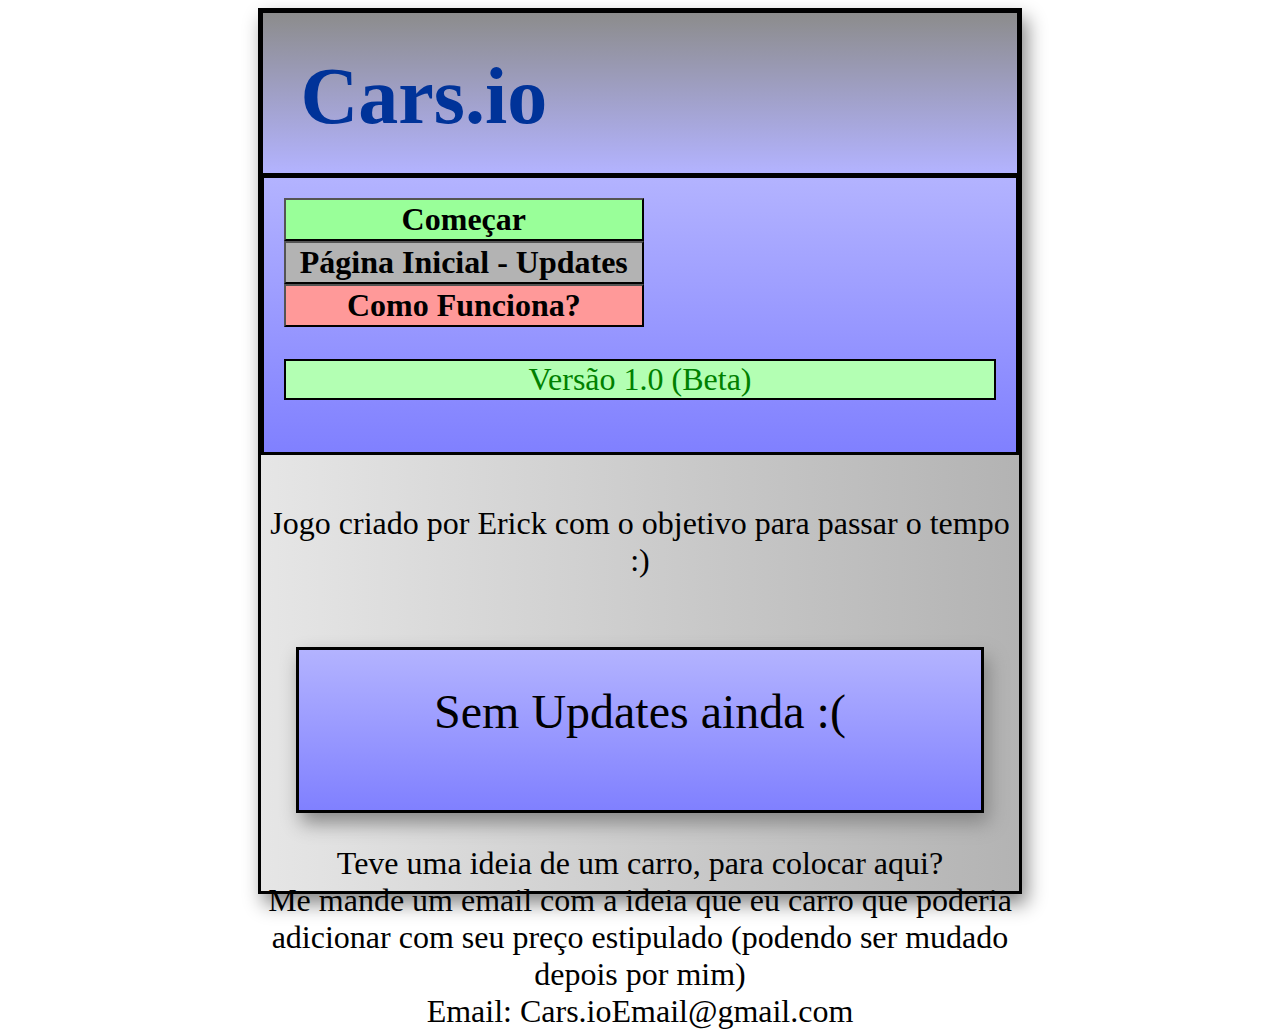
==== index.html @ 4e5cda0f "Add files via upload" ====
<!DOCTYPE html>
<html>
    <head>
        <title>Cars.io</title>
        <link rel="stylesheet" href="style.css">
    </head>
    <body>
        <div class="container">
            <div class="conTitulo">
                <h1 class="titulo">Cars.io</h1>
            </div>
        <div class="flex-container">
            <div>
                <a href="cars.io.html"><button class="botao" type="button" style="background: #99ff99;"><b>Começar</b></button></a>
                <a href="index.html"><button class="botao" type="button" style="background: #b3b3b3;"><b>Página Inicial - Updates</b></button></a>
                <a href="funcionalidades.html"><button class="botao" type="button" style="background: #ff9999;"><b>Como Funciona?</b></button></a>
                <p class="version">Versão 1.0 (Beta)</p>
            </div>
        </div>
            <br>
            <p class="paragrafo">Jogo criado por Erick com o objetivo para passar o tempo :)</p>
            <br>
            <br>
            <div class="updates">
                <p class="paragrafo2">Sem Updates ainda :(</p>
            </div>
            <p class="paragrafo">Teve uma ideia de um carro, para colocar aqui? <br>Me mande um email com a ideia que eu carro que poderia adicionar com seu preço estipulado (podendo ser mudado depois por mim)<br>Email: Cars.ioEmail@gmail.com</p>
        </div>
    </body>
</html>
---- style.css ----
.container {
    height: 55pc;
    border: solid 3px #000;
    margin: auto;
    width: 60%;
    background-image: linear-gradient(to right, #e6e6e6,#b3b3b3);
    box-shadow: 5px 10px 18px #888888;
}

.conTitulo {
    height: 10pc;
    border: solid 2px #000;
    background-image: linear-gradient(#8c8c8c,#b3b3ff);
}

.titulo {
    margin: 5%;
    font-family: "Times New Roman";
    color: #003399;
    font-size: 5pc;
}
.flex-container {
    display: flex;
    background-image: linear-gradient(#b3b3ff,#8080ff);
    border: solid 3px #000;
}
.flex-container > div {
    margin: 10px;
    padding: 10px;
    font-size: 10px;
}
.botao {
    font-size: 2pc;
    font-family: "Times New Roman";
    width: 22.5pc;
    cursor: pointer;
}
.paragrafo {
    font-family: "Times New Roman";
    font-size: 2pc;
    text-align: center;
}
.updates {
    height: 10pc;
    border: solid 3px #000;
    margin: auto;
    width: 90%;
    background-image: linear-gradient(#b3b3ff,#8080ff);
    box-shadow: 5px 10px 18px #888888;
}
.paragrafo2 {
    font-family: "Times New Roman";
    font-size: 3pc;
    text-align: center;
    margin: 5%;
}
.version {
    font-family: "Times New Roman";
    text-align: center;
    font-size: 2pc;
    color: green;
    background-color: #b3ffb3;
    border: solid 2px #000;
}
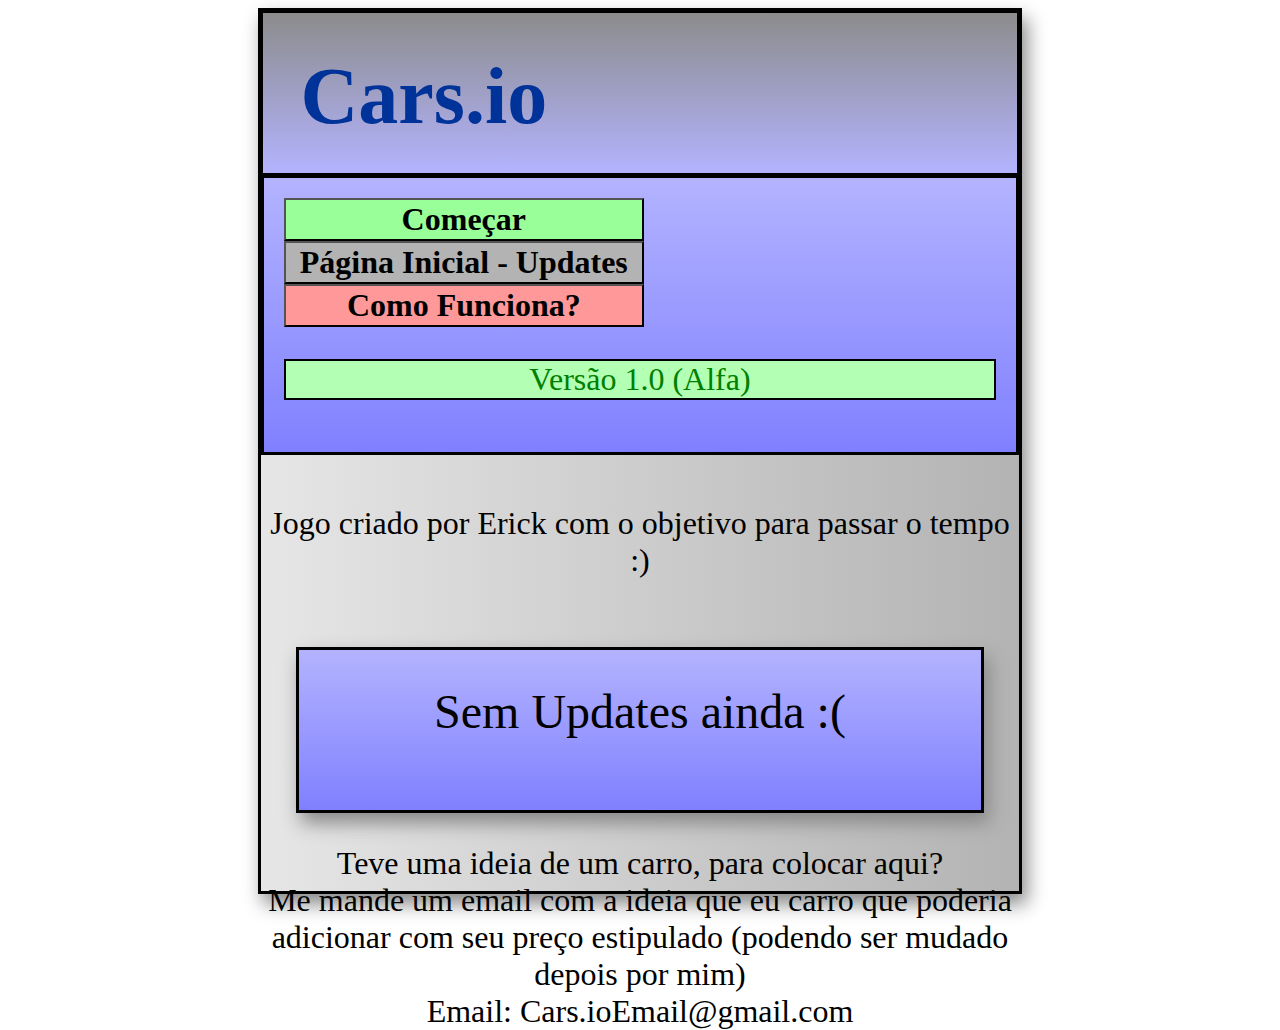
==== commit 08e6b99c: "index.html" ====
--- a/index.html
+++ b/index.html
@@ -14,7 +14,7 @@
                 <a href="cars.io.html"><button class="botao" type="button" style="background: #99ff99;"><b>Começar</b></button></a>
                 <a href="index.html"><button class="botao" type="button" style="background: #b3b3b3;"><b>Página Inicial - Updates</b></button></a>
                 <a href="funcionalidades.html"><button class="botao" type="button" style="background: #ff9999;"><b>Como Funciona?</b></button></a>
-                <p class="version">Versão 1.0 (Beta)</p>
+                <p class="version">Versão 1.0 (Alfa)</p>
             </div>
         </div>
             <br>
@@ -27,4 +27,4 @@
             <p class="paragrafo">Teve uma ideia de um carro, para colocar aqui? <br>Me mande um email com a ideia que eu carro que poderia adicionar com seu preço estipulado (podendo ser mudado depois por mim)<br>Email: Cars.ioEmail@gmail.com</p>
         </div>
     </body>
-</html>+</html>
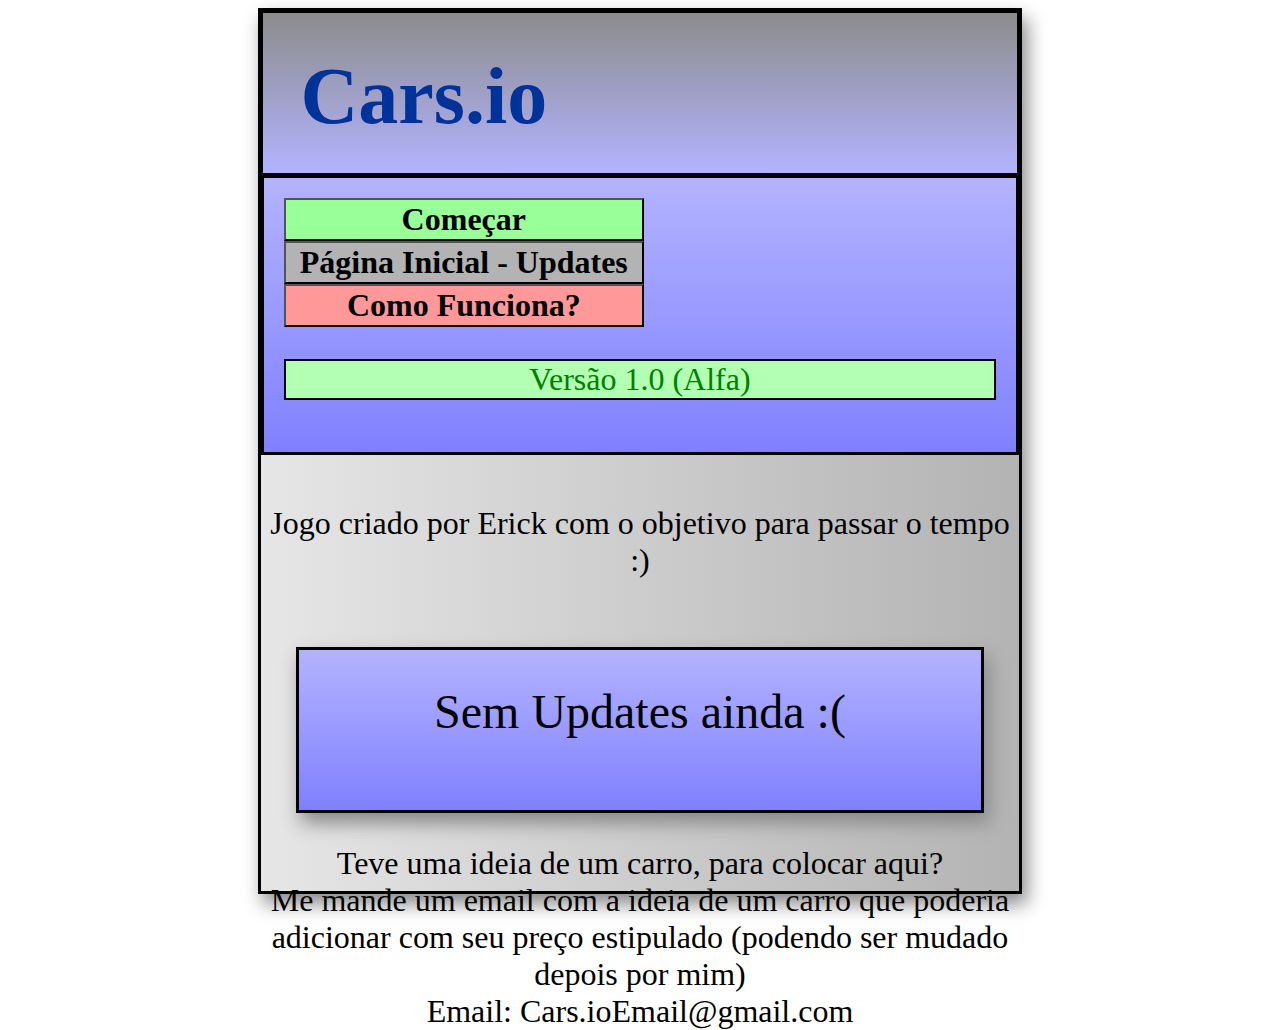
==== commit 8e862ab2: "index.html" ====
--- a/index.html
+++ b/index.html
@@ -24,7 +24,7 @@
             <div class="updates">
                 <p class="paragrafo2">Sem Updates ainda :(</p>
             </div>
-            <p class="paragrafo">Teve uma ideia de um carro, para colocar aqui? <br>Me mande um email com a ideia que eu carro que poderia adicionar com seu preço estipulado (podendo ser mudado depois por mim)<br>Email: Cars.ioEmail@gmail.com</p>
+            <p class="paragrafo">Teve uma ideia de um carro, para colocar aqui? <br>Me mande um email com a ideia de um carro que poderia adicionar com seu preço estipulado (podendo ser mudado depois por mim)<br>Email: Cars.ioEmail@gmail.com</p>
         </div>
     </body>
 </html>
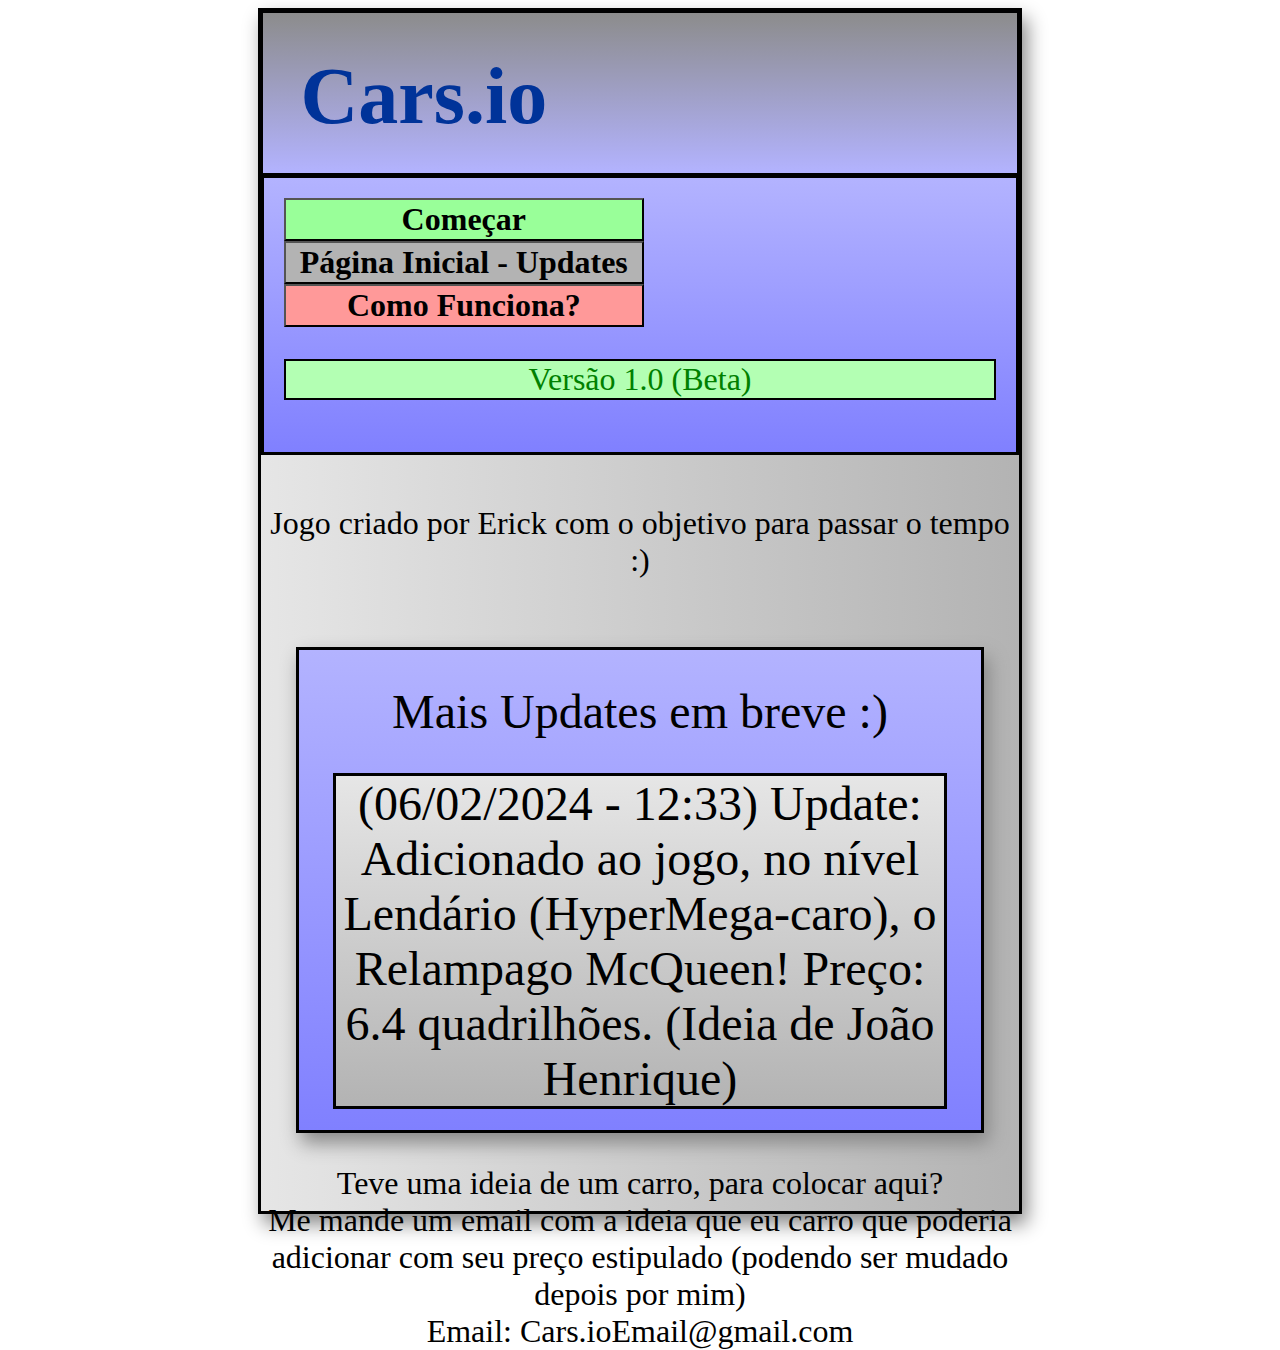
==== commit ba4b6ba2: "index.html" ====
--- a/index.html
+++ b/index.html
@@ -14,7 +14,7 @@
                 <a href="cars.io.html"><button class="botao" type="button" style="background: #99ff99;"><b>Começar</b></button></a>
                 <a href="index.html"><button class="botao" type="button" style="background: #b3b3b3;"><b>Página Inicial - Updates</b></button></a>
                 <a href="funcionalidades.html"><button class="botao" type="button" style="background: #ff9999;"><b>Como Funciona?</b></button></a>
-                <p class="version">Versão 1.0 (Alfa)</p>
+                <p class="version">Versão 1.0 (Beta)</p>
             </div>
         </div>
             <br>
@@ -22,9 +22,11 @@
             <br>
             <br>
             <div class="updates">
-                <p class="paragrafo2">Sem Updates ainda :(</p>
+                <p class="paragrafo2">Mais Updates em breve :)</p>
+                <p class="paragrafo2" style="background-image: linear-gradient(#e6e6e6,#b3b3b3); border: solid 3px #000">(06/02/2024 - 12:33) Update: <br>
+                Adicionado ao jogo, no nível Lendário (HyperMega-caro), o Relampago McQueen! Preço: 6.4 quadrilhões. (Ideia de João Henrique)</p>
             </div>
-            <p class="paragrafo">Teve uma ideia de um carro, para colocar aqui? <br>Me mande um email com a ideia de um carro que poderia adicionar com seu preço estipulado (podendo ser mudado depois por mim)<br>Email: Cars.ioEmail@gmail.com</p>
+            <p class="paragrafo">Teve uma ideia de um carro, para colocar aqui? <br> Me mande um email com a ideia que eu carro que poderia adicionar com seu preço estipulado (podendo ser mudado depois por mim)<br>Email: Cars.ioEmail@gmail.com</p>
         </div>
     </body>
 </html>
--- a/style.css
+++ b/style.css
@@ -1,5 +1,5 @@
 .container {
-    height: 55pc;
+    height: 75pc;
     border: solid 3px #000;
     margin: auto;
     width: 60%;
@@ -41,7 +41,7 @@
     text-align: center;
 }
 .updates {
-    height: 10pc;
+    height: 30pc;
     border: solid 3px #000;
     margin: auto;
     width: 90%;
@@ -61,4 +61,4 @@
     color: green;
     background-color: #b3ffb3;
     border: solid 2px #000;
-}+}
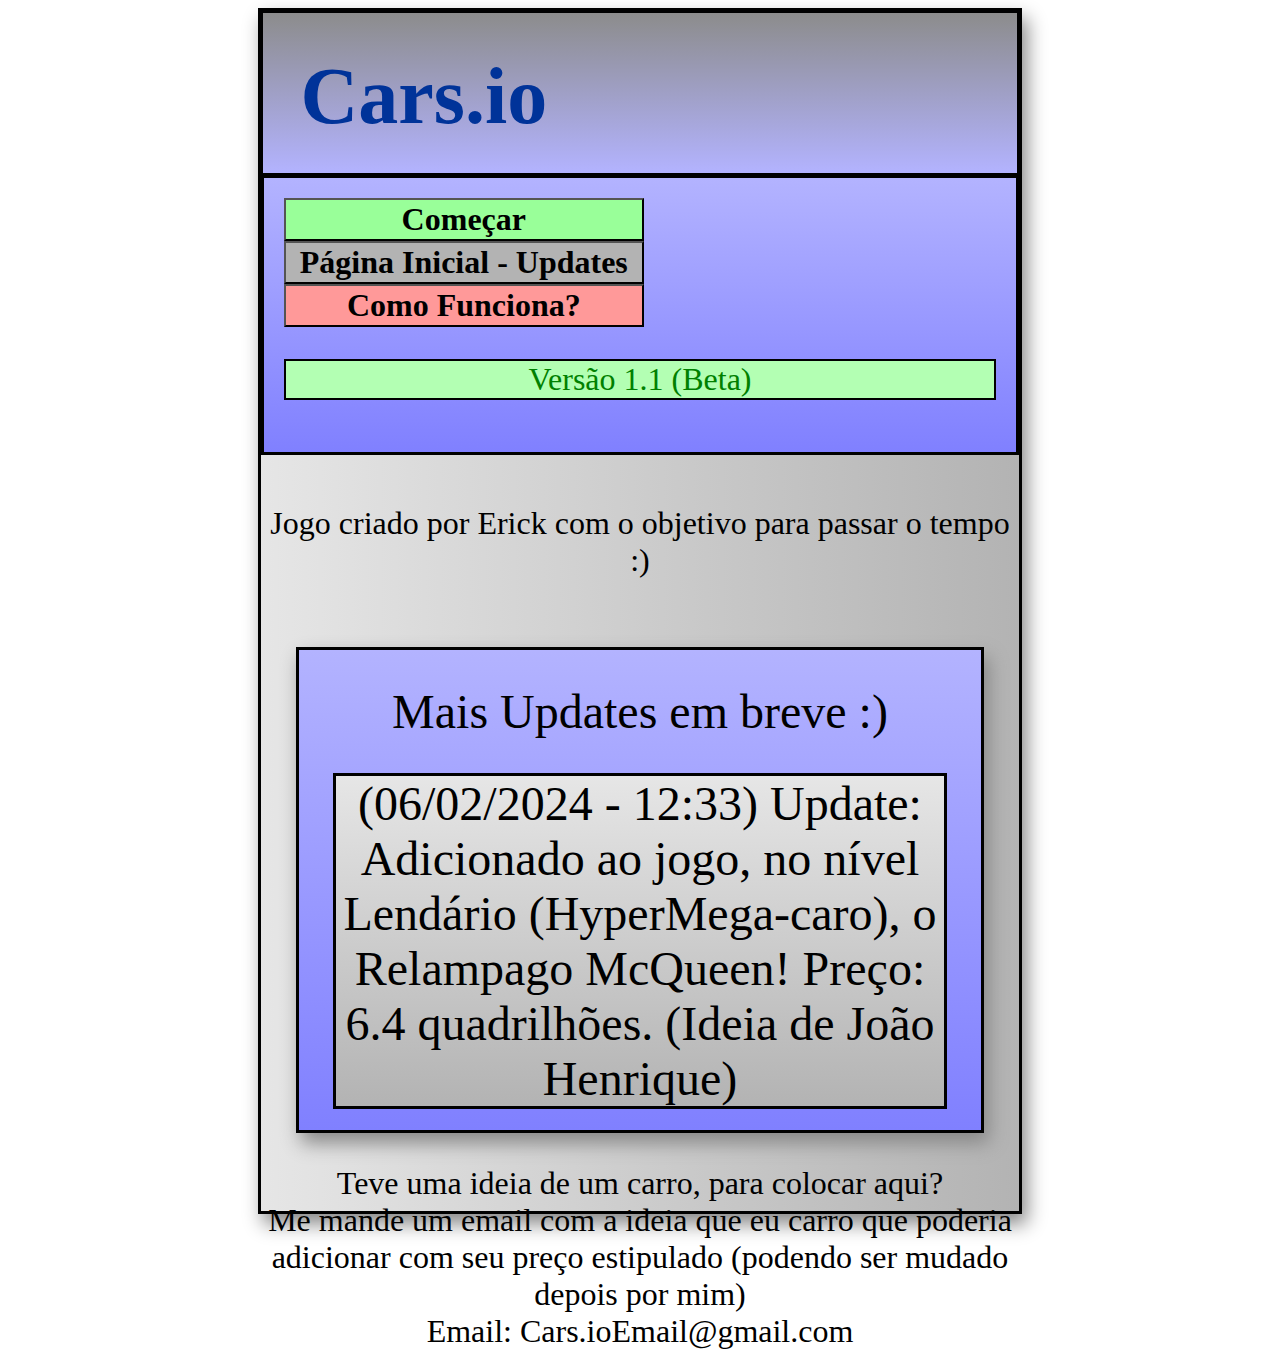
==== commit 21a0157e: "index.html" ====
--- a/index.html
+++ b/index.html
@@ -14,7 +14,7 @@
                 <a href="cars.io.html"><button class="botao" type="button" style="background: #99ff99;"><b>Começar</b></button></a>
                 <a href="index.html"><button class="botao" type="button" style="background: #b3b3b3;"><b>Página Inicial - Updates</b></button></a>
                 <a href="funcionalidades.html"><button class="botao" type="button" style="background: #ff9999;"><b>Como Funciona?</b></button></a>
-                <p class="version">Versão 1.0 (Beta)</p>
+                <p class="version">Versão 1.1 (Beta)</p>
             </div>
         </div>
             <br>
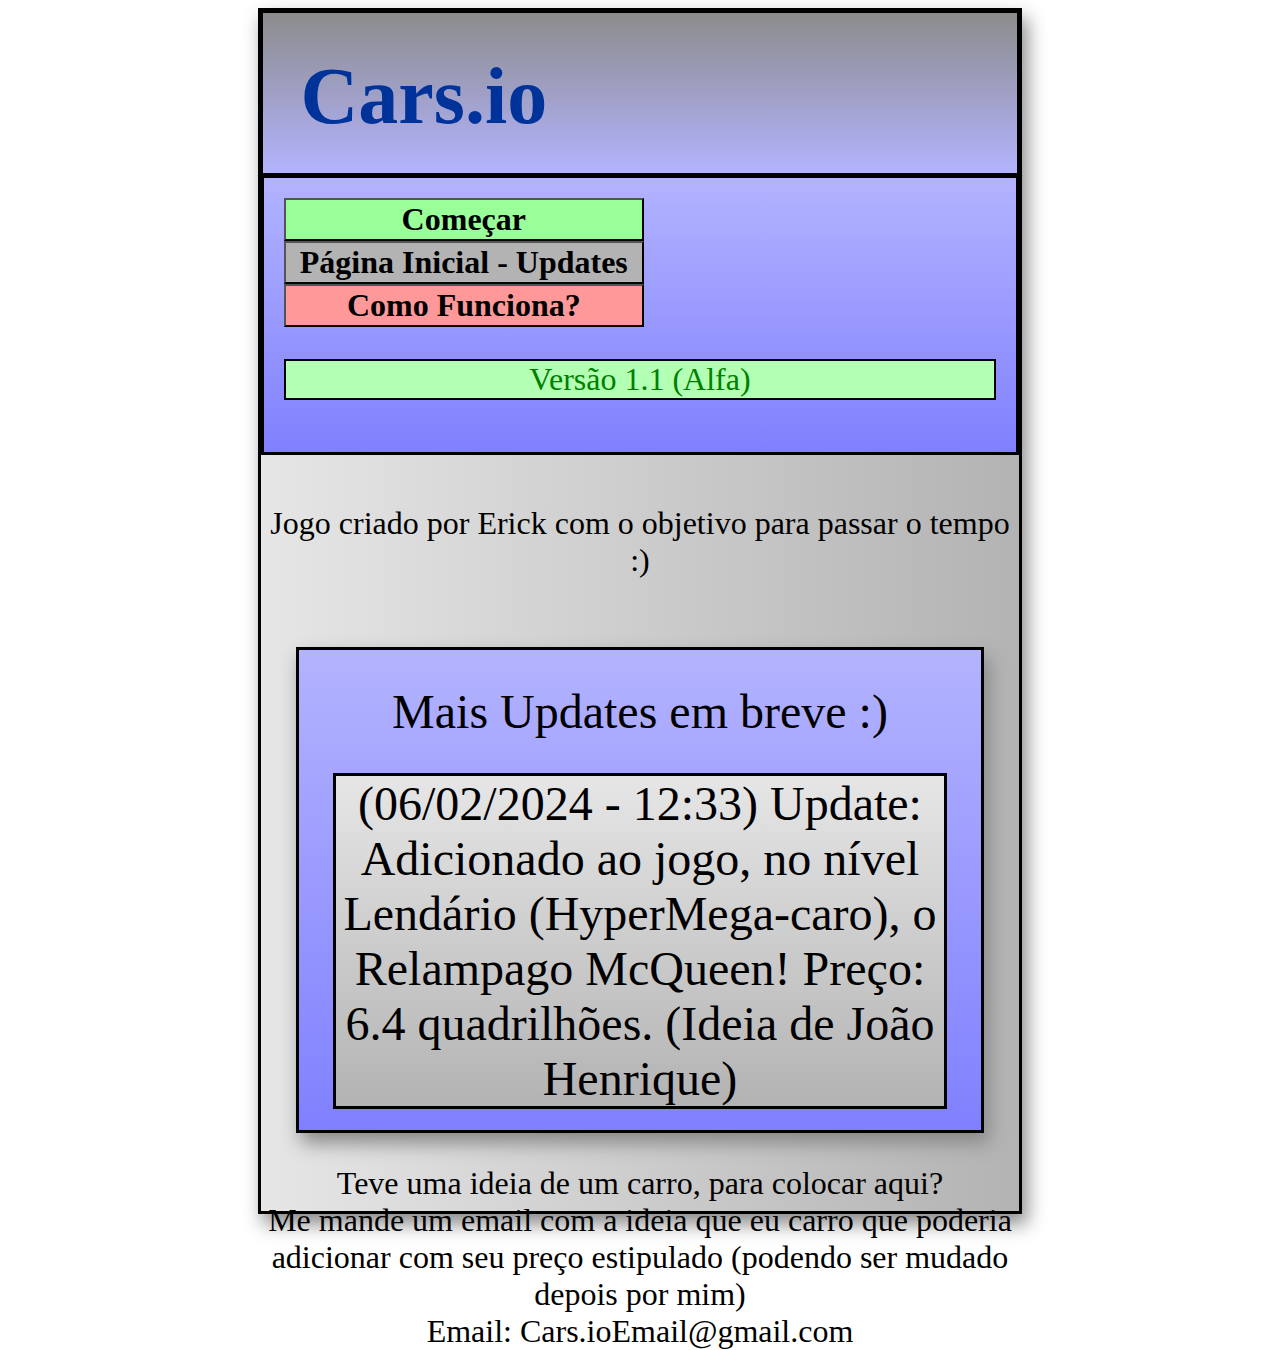
==== commit 484ce822: "index.html" ====
--- a/index.html
+++ b/index.html
@@ -14,7 +14,7 @@
                 <a href="cars.io.html"><button class="botao" type="button" style="background: #99ff99;"><b>Começar</b></button></a>
                 <a href="index.html"><button class="botao" type="button" style="background: #b3b3b3;"><b>Página Inicial - Updates</b></button></a>
                 <a href="funcionalidades.html"><button class="botao" type="button" style="background: #ff9999;"><b>Como Funciona?</b></button></a>
-                <p class="version">Versão 1.1 (Beta)</p>
+                <p class="version">Versão 1.1 (Alfa)</p>
             </div>
         </div>
             <br>
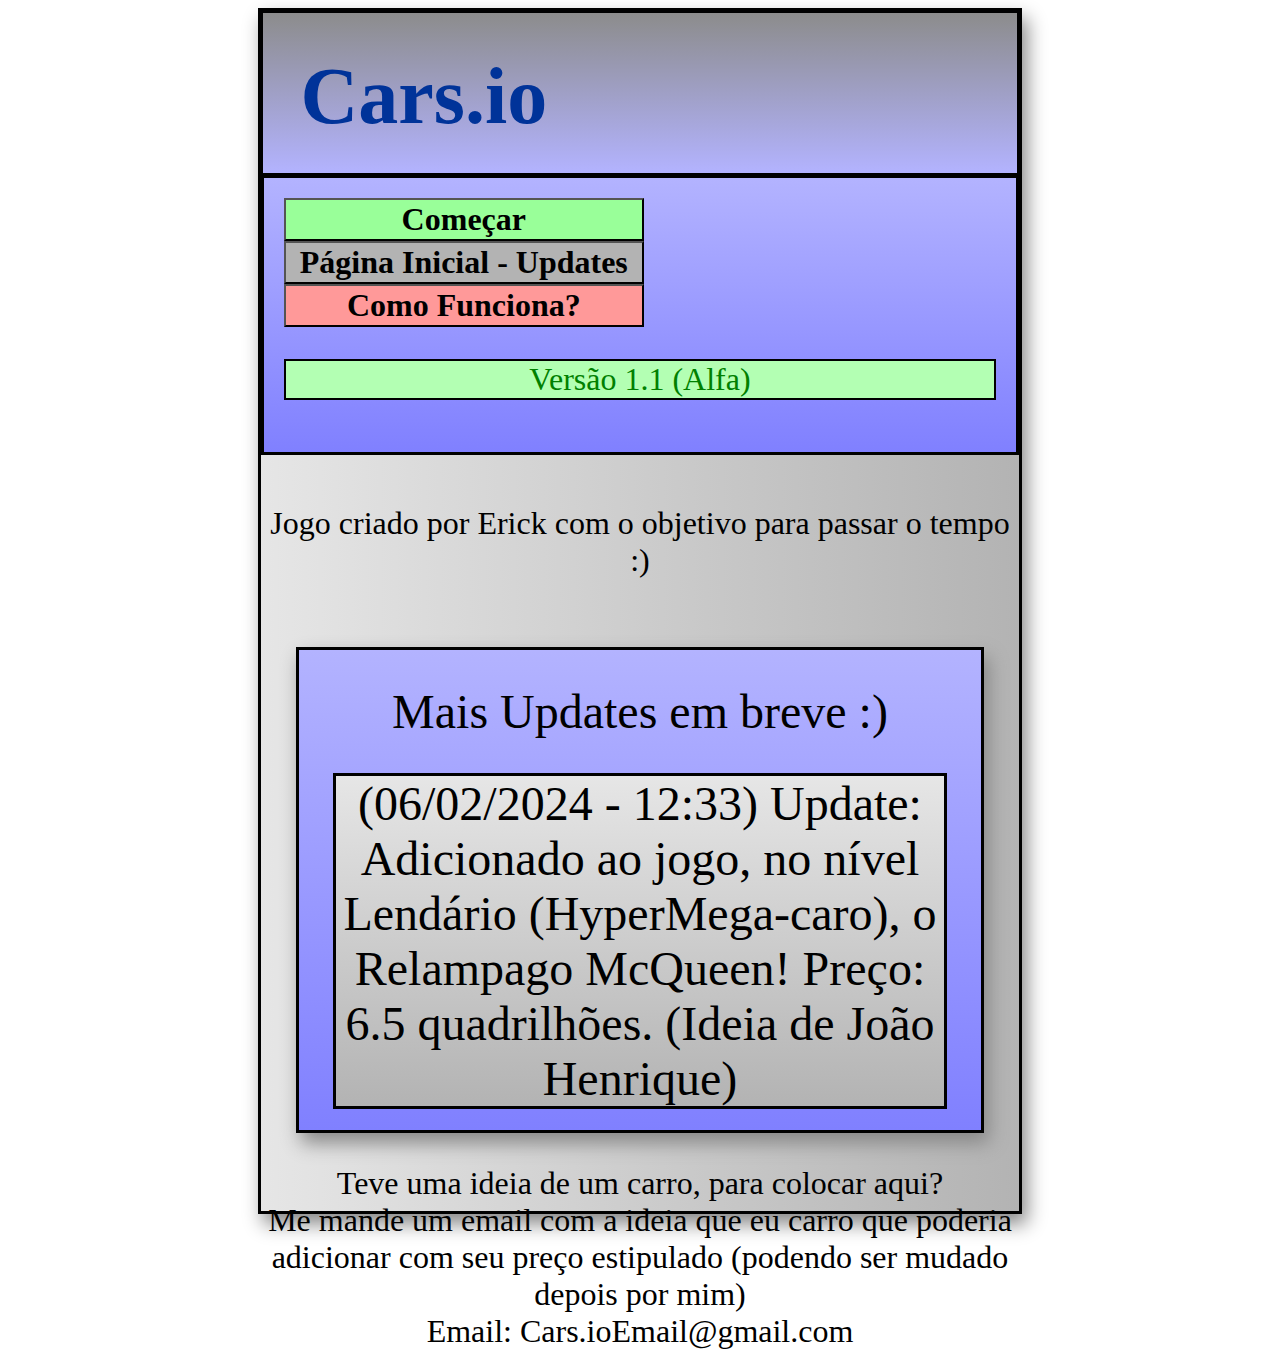
==== commit d650b2de: "index.html" ====
--- a/index.html
+++ b/index.html
@@ -24,7 +24,7 @@
             <div class="updates">
                 <p class="paragrafo2">Mais Updates em breve :)</p>
                 <p class="paragrafo2" style="background-image: linear-gradient(#e6e6e6,#b3b3b3); border: solid 3px #000">(06/02/2024 - 12:33) Update: <br>
-                Adicionado ao jogo, no nível Lendário (HyperMega-caro), o Relampago McQueen! Preço: 6.4 quadrilhões. (Ideia de João Henrique)</p>
+                Adicionado ao jogo, no nível Lendário (HyperMega-caro), o Relampago McQueen! Preço: 6.5 quadrilhões. (Ideia de João Henrique)</p>
             </div>
             <p class="paragrafo">Teve uma ideia de um carro, para colocar aqui? <br> Me mande um email com a ideia que eu carro que poderia adicionar com seu preço estipulado (podendo ser mudado depois por mim)<br>Email: Cars.ioEmail@gmail.com</p>
         </div>
